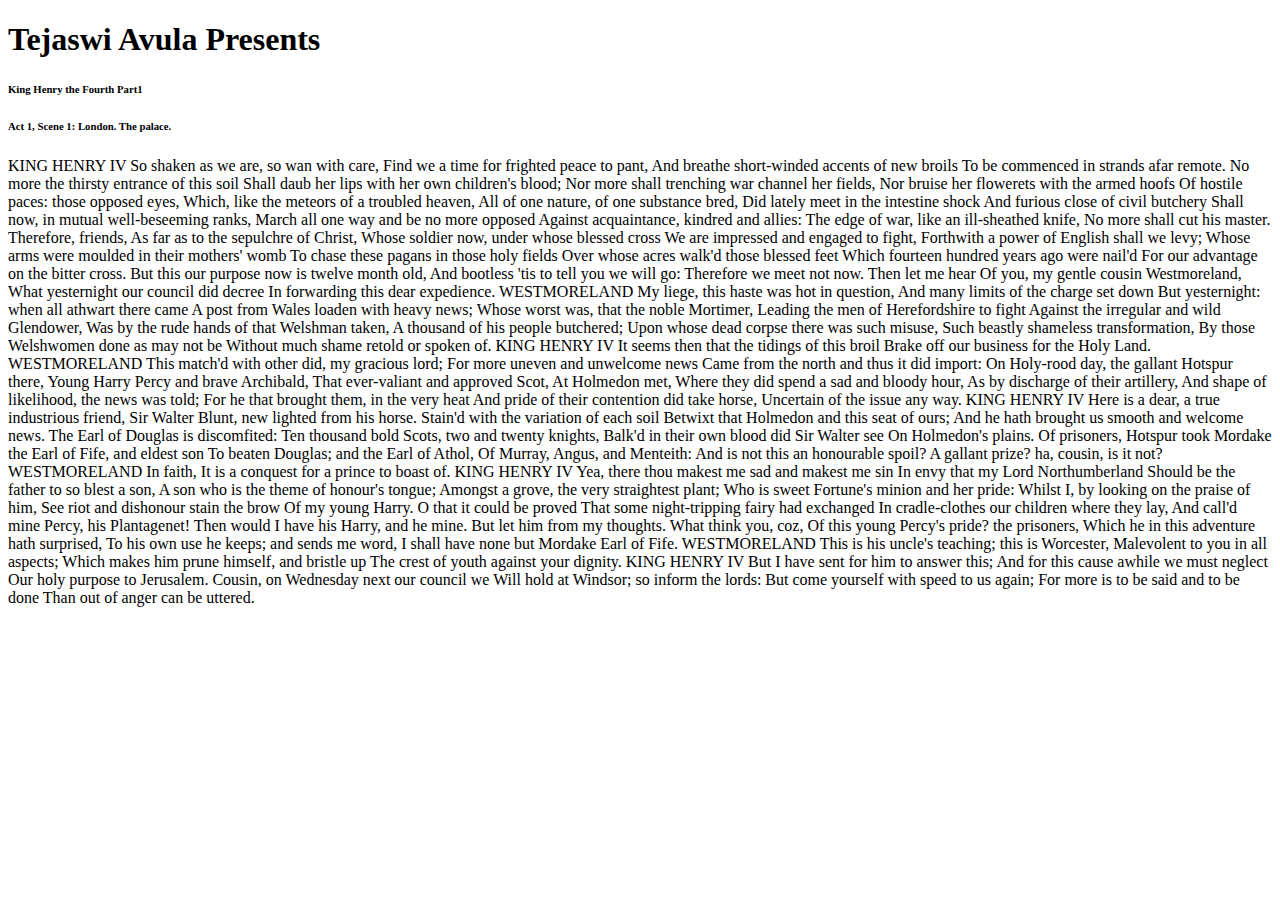
==== index.html @ cb5cdc0b "added part3" ====
<!DOCTYPE html>
<html>
    <head>
        <title>Fourth Assigment</title>
    </head>
    <body>
        <h1>Tejaswi Avula Presents</h1>
        <h6>King Henry the Fourth Part1</h6>
        <h6>Act 1, Scene 1: London. The palace.</h6>
        KING HENRY IV
So shaken as we are, so wan with care,
Find we a time for frighted peace to pant,
And breathe short-winded accents of new broils
To be commenced in strands afar remote.
No more the thirsty entrance of this soil
Shall daub her lips with her own children's blood;
Nor more shall trenching war channel her fields,
Nor bruise her flowerets with the armed hoofs
Of hostile paces: those opposed eyes,
Which, like the meteors of a troubled heaven,
All of one nature, of one substance bred,
Did lately meet in the intestine shock
And furious close of civil butchery
Shall now, in mutual well-beseeming ranks,
March all one way and be no more opposed
Against acquaintance, kindred and allies:
The edge of war, like an ill-sheathed knife,
No more shall cut his master. Therefore, friends,
As far as to the sepulchre of Christ,
Whose soldier now, under whose blessed cross
We are impressed and engaged to fight,
Forthwith a power of English shall we levy;
Whose arms were moulded in their mothers' womb
To chase these pagans in those holy fields
Over whose acres walk'd those blessed feet
Which fourteen hundred years ago were nail'd
For our advantage on the bitter cross.
But this our purpose now is twelve month old,
And bootless 'tis to tell you we will go:
Therefore we meet not now. Then let me hear
Of you, my gentle cousin Westmoreland,
What yesternight our council did decree
In forwarding this dear expedience.
WESTMORELAND
My liege, this haste was hot in question,
And many limits of the charge set down
But yesternight: when all athwart there came
A post from Wales loaden with heavy news;
Whose worst was, that the noble Mortimer,
Leading the men of Herefordshire to fight
Against the irregular and wild Glendower,
Was by the rude hands of that Welshman taken,
A thousand of his people butchered;
Upon whose dead corpse there was such misuse,
Such beastly shameless transformation,
By those Welshwomen done as may not be
Without much shame retold or spoken of.
KING HENRY IV
It seems then that the tidings of this broil
Brake off our business for the Holy Land.
WESTMORELAND
This match'd with other did, my gracious lord;
For more uneven and unwelcome news
Came from the north and thus it did import:
On Holy-rood day, the gallant Hotspur there,
Young Harry Percy and brave Archibald,
That ever-valiant and approved Scot,
At Holmedon met,
Where they did spend a sad and bloody hour,
As by discharge of their artillery,
And shape of likelihood, the news was told;
For he that brought them, in the very heat
And pride of their contention did take horse,
Uncertain of the issue any way.
KING HENRY IV
Here is a dear, a true industrious friend,
Sir Walter Blunt, new lighted from his horse.
Stain'd with the variation of each soil
Betwixt that Holmedon and this seat of ours;
And he hath brought us smooth and welcome news.
The Earl of Douglas is discomfited:
Ten thousand bold Scots, two and twenty knights,
Balk'd in their own blood did Sir Walter see
On Holmedon's plains. Of prisoners, Hotspur took
Mordake the Earl of Fife, and eldest son
To beaten Douglas; and the Earl of Athol,
Of Murray, Angus, and Menteith:
And is not this an honourable spoil?
A gallant prize? ha, cousin, is it not?
WESTMORELAND
In faith,
It is a conquest for a prince to boast of.
KING HENRY IV
Yea, there thou makest me sad and makest me sin
In envy that my Lord Northumberland
Should be the father to so blest a son,
A son who is the theme of honour's tongue;
Amongst a grove, the very straightest plant;
Who is sweet Fortune's minion and her pride:
Whilst I, by looking on the praise of him,
See riot and dishonour stain the brow
Of my young Harry. O that it could be proved
That some night-tripping fairy had exchanged
In cradle-clothes our children where they lay,
And call'd mine Percy, his Plantagenet!
Then would I have his Harry, and he mine.
But let him from my thoughts. What think you, coz,
Of this young Percy's pride? the prisoners,
Which he in this adventure hath surprised,
To his own use he keeps; and sends me word,
I shall have none but Mordake Earl of Fife.
WESTMORELAND
This is his uncle's teaching; this is Worcester,
Malevolent to you in all aspects;
Which makes him prune himself, and bristle up
The crest of youth against your dignity.
KING HENRY IV
But I have sent for him to answer this;
And for this cause awhile we must neglect
Our holy purpose to Jerusalem.
Cousin, on Wednesday next our council we
Will hold at Windsor; so inform the lords:
But come yourself with speed to us again;
For more is to be said and to be done
Than out of anger can be uttered.

</body>
</html>
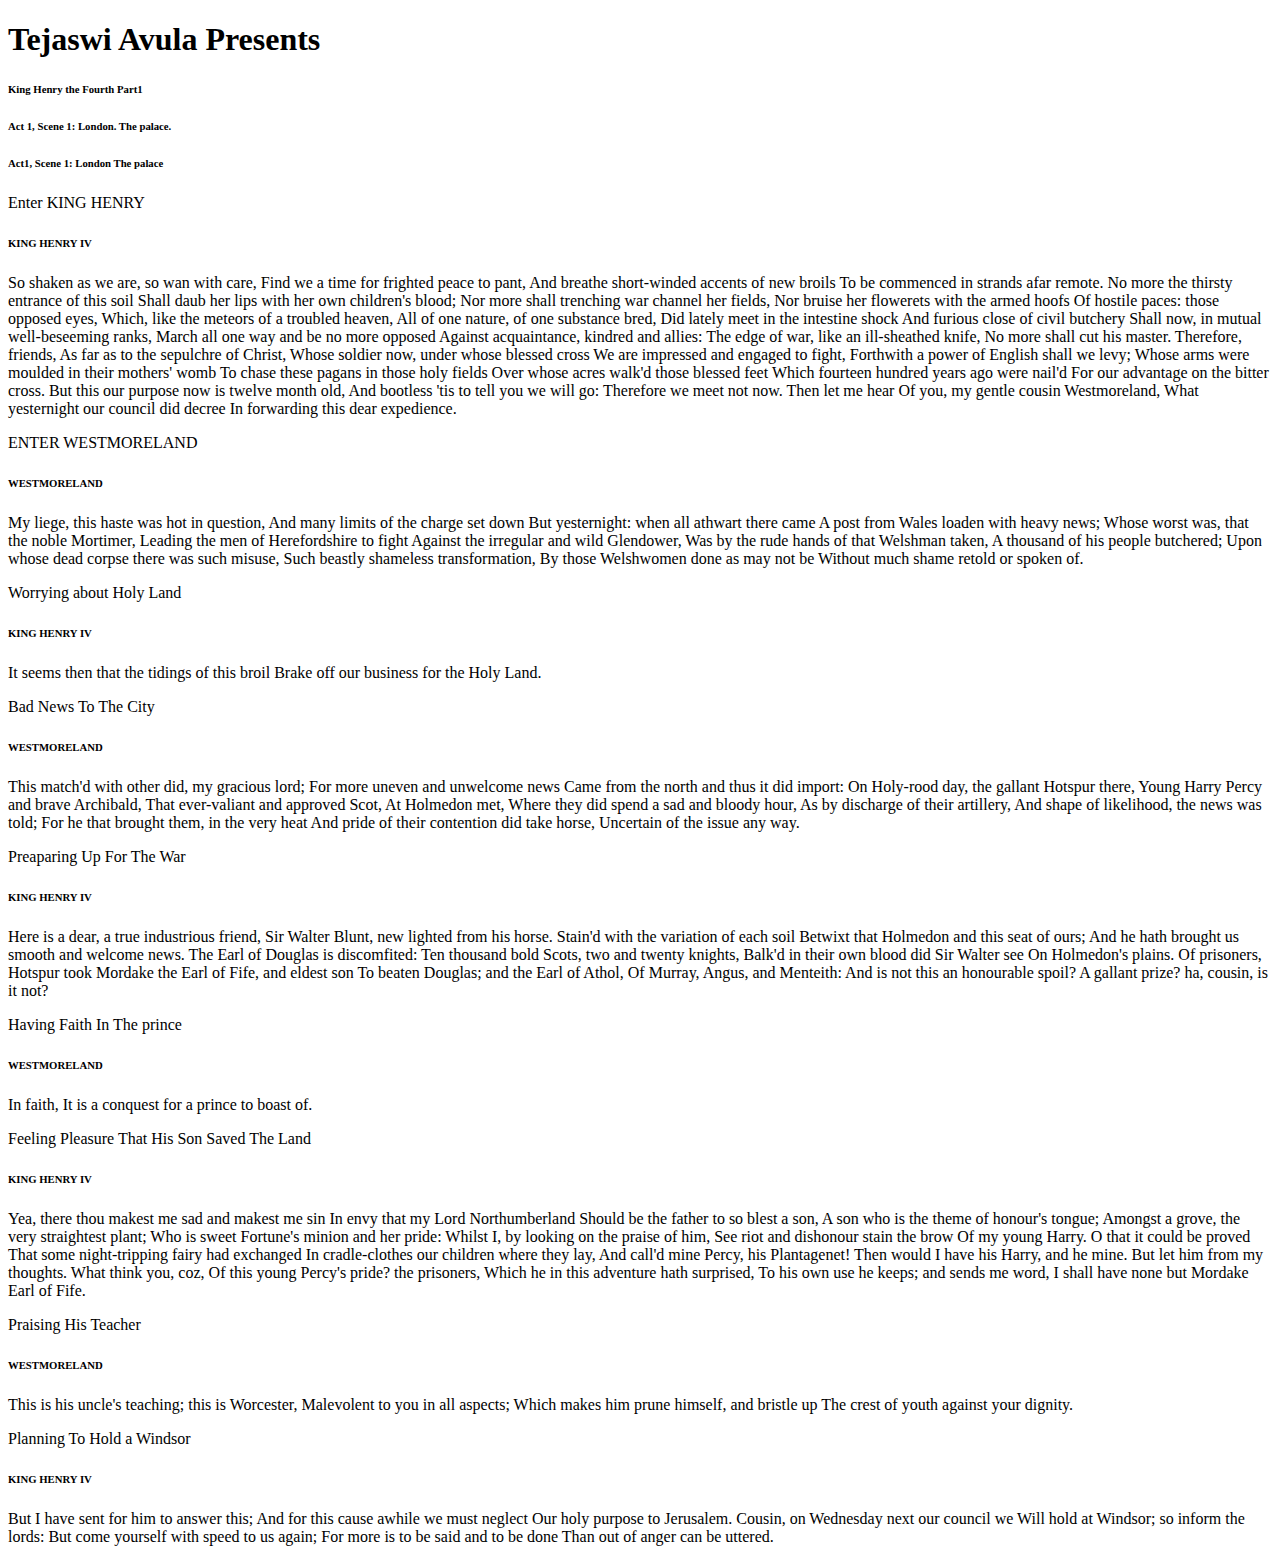
==== commit 2412c613: "added part4" ====
--- a/index.html
+++ b/index.html
@@ -7,8 +7,10 @@
         <h1>Tejaswi Avula Presents</h1>
         <h6>King Henry the Fourth Part1</h6>
         <h6>Act 1, Scene 1: London. The palace.</h6>
-        KING HENRY IV
-So shaken as we are, so wan with care,
+        <h6>Act1, Scene 1: London The palace</h6>
+        <p>Enter KING HENRY</p>
+       <h6> KING HENRY IV</h6>
+<p>So shaken as we are, so wan with care,
 Find we a time for frighted peace to pant,
 And breathe short-winded accents of new broils
 To be commenced in strands afar remote.
@@ -40,9 +42,10 @@
 Therefore we meet not now. Then let me hear
 Of you, my gentle cousin Westmoreland,
 What yesternight our council did decree
-In forwarding this dear expedience.
-WESTMORELAND
-My liege, this haste was hot in question,
+In forwarding this dear expedience.</p>
+<p> ENTER WESTMORELAND</p>
+<h6>WESTMORELAND</h6>
+<p>My liege, this haste was hot in question,
 And many limits of the charge set down
 But yesternight: when all athwart there came
 A post from Wales loaden with heavy news;
@@ -54,12 +57,14 @@
 Upon whose dead corpse there was such misuse,
 Such beastly shameless transformation,
 By those Welshwomen done as may not be
-Without much shame retold or spoken of.
-KING HENRY IV
-It seems then that the tidings of this broil
-Brake off our business for the Holy Land.
-WESTMORELAND
-This match'd with other did, my gracious lord;
+Without much shame retold or spoken of.</p>
+<p>Worrying about Holy Land</p>
+<h6>KING HENRY IV</h6>
+<p>It seems then that the tidings of this broil
+Brake off our business for the Holy Land.</p>
+<p>Bad News To The City</p>
+<h6>WESTMORELAND</h6>
+<p>This match'd with other did, my gracious lord;
 For more uneven and unwelcome news
 Came from the north and thus it did import:
 On Holy-rood day, the gallant Hotspur there,
@@ -71,9 +76,10 @@
 And shape of likelihood, the news was told;
 For he that brought them, in the very heat
 And pride of their contention did take horse,
-Uncertain of the issue any way.
-KING HENRY IV
-Here is a dear, a true industrious friend,
+Uncertain of the issue any way.</p>
+<p>Preaparing Up For The War</p>
+<h6>KING HENRY IV</h6>
+<p>Here is a dear, a true industrious friend,
 Sir Walter Blunt, new lighted from his horse.
 Stain'd with the variation of each soil
 Betwixt that Holmedon and this seat of ours;
@@ -86,12 +92,14 @@
 To beaten Douglas; and the Earl of Athol,
 Of Murray, Angus, and Menteith:
 And is not this an honourable spoil?
-A gallant prize? ha, cousin, is it not?
-WESTMORELAND
-In faith,
-It is a conquest for a prince to boast of.
-KING HENRY IV
-Yea, there thou makest me sad and makest me sin
+A gallant prize? ha, cousin, is it not?</p>
+<p>Having Faith In The prince</p>
+<h6>WESTMORELAND</h6>
+<p>In faith,
+It is a conquest for a prince to boast of.</p>
+<p>Feeling Pleasure That His Son Saved The Land</p>
+<h6>KING HENRY IV</h6>
+<p>Yea, there thou makest me sad and makest me sin
 In envy that my Lord Northumberland
 Should be the father to so blest a son,
 A son who is the theme of honour's tongue;
@@ -108,21 +116,24 @@
 Of this young Percy's pride? the prisoners,
 Which he in this adventure hath surprised,
 To his own use he keeps; and sends me word,
-I shall have none but Mordake Earl of Fife.
-WESTMORELAND
-This is his uncle's teaching; this is Worcester,
+I shall have none but Mordake Earl of Fife.</p>
+<p>Praising His Teacher</p>
+<h6>WESTMORELAND</h6>
+<p>This is his uncle's teaching; this is Worcester,
 Malevolent to you in all aspects;
 Which makes him prune himself, and bristle up
-The crest of youth against your dignity.
-KING HENRY IV
-But I have sent for him to answer this;
+The crest of youth against your dignity.</p>
+<p>Planning To Hold a Windsor</p>
+<h6>KING HENRY IV</h6>
+<p>But I have sent for him to answer this;
 And for this cause awhile we must neglect
 Our holy purpose to Jerusalem.
 Cousin, on Wednesday next our council we
 Will hold at Windsor; so inform the lords:
 But come yourself with speed to us again;
 For more is to be said and to be done
-Than out of anger can be uttered.
+Than out of anger can be uttered.</p>
+
 
 </body>
 </html>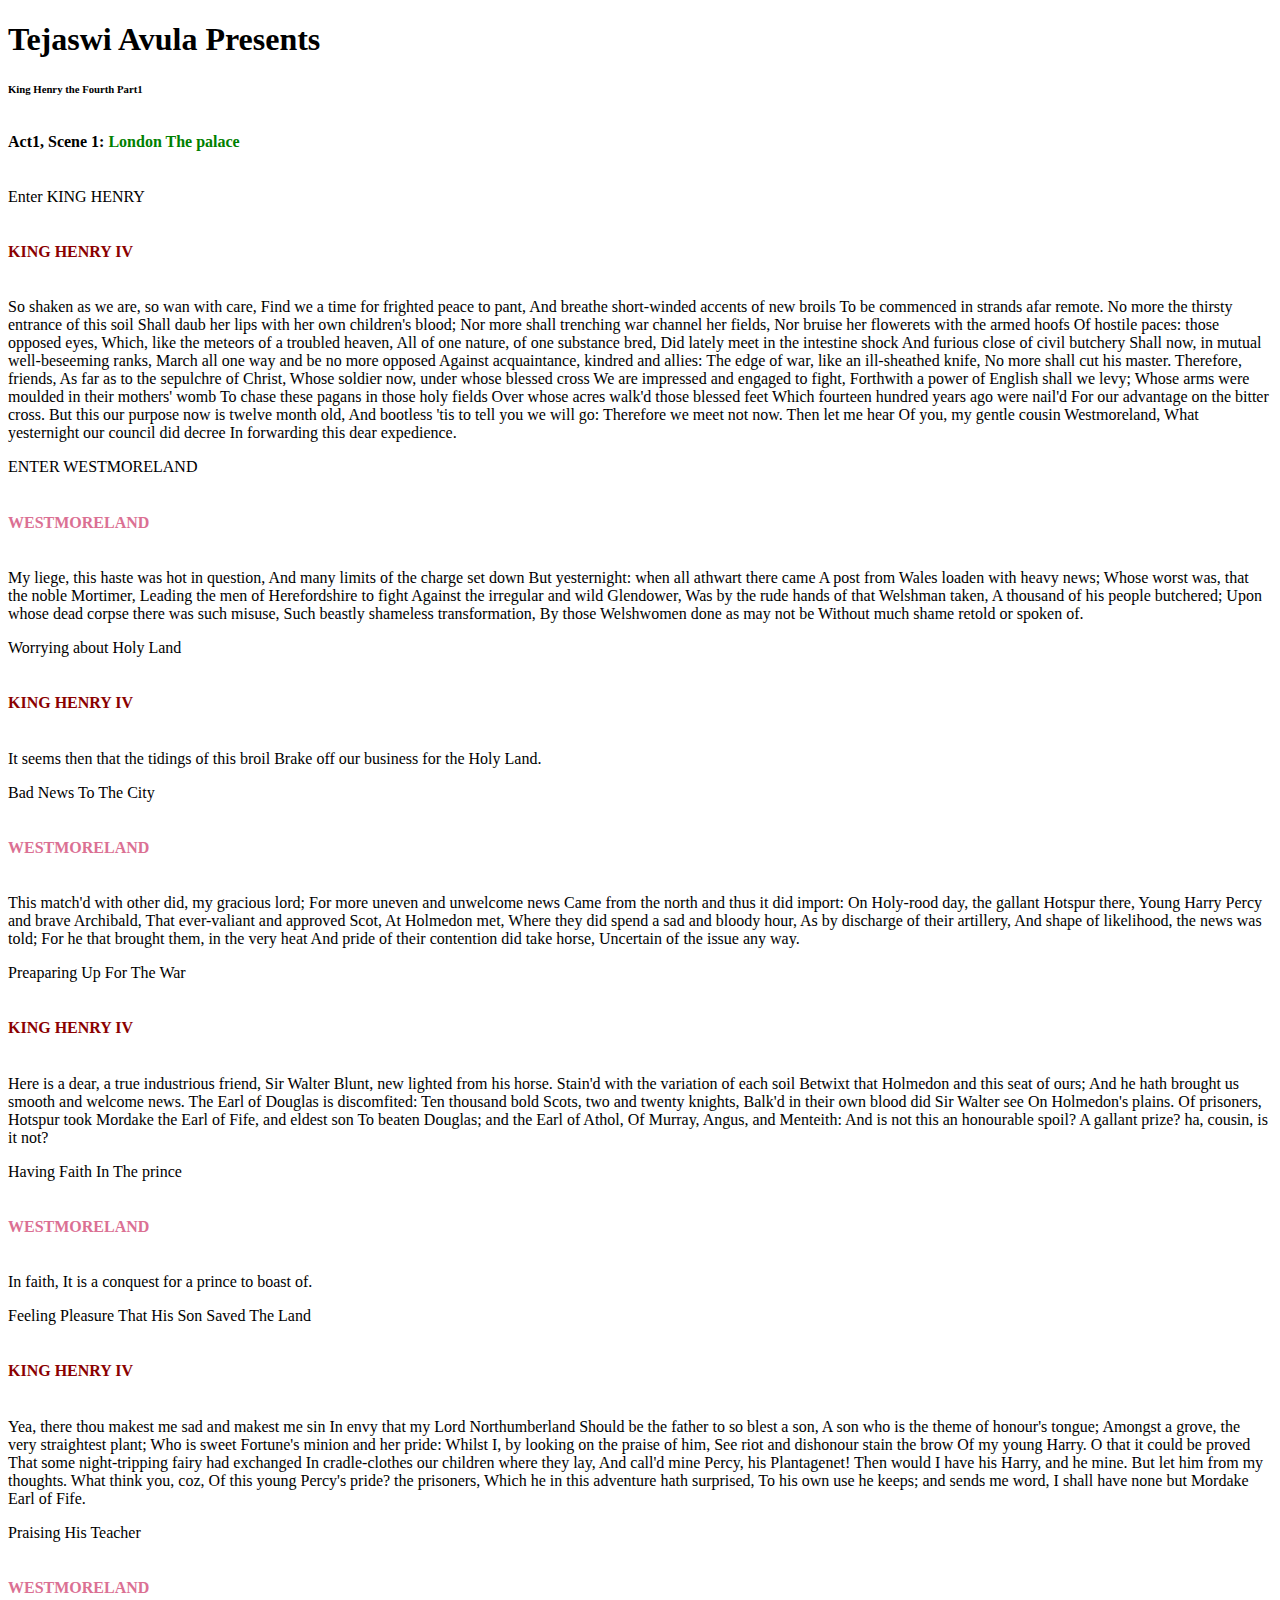
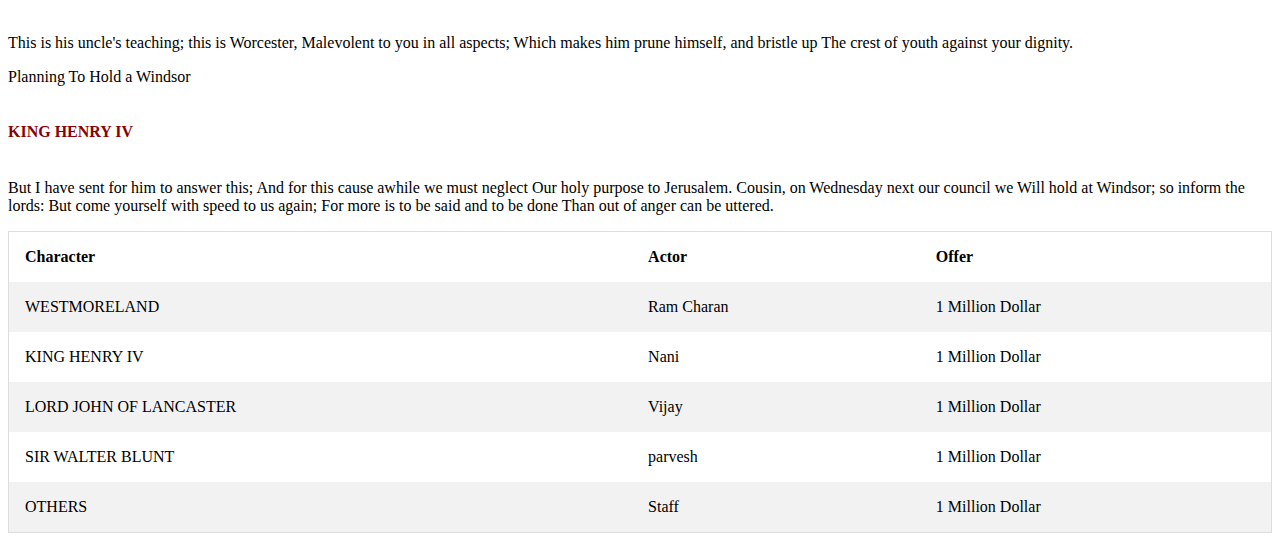
==== commit 16a8a369: "added tables" ====
--- a/index.html
+++ b/index.html
@@ -1,15 +1,15 @@
 <!DOCTYPE html>
 <html>
     <head>
+        <link rel="stylesheet" href="shakespeare.css">
         <title>Fourth Assigment</title>
     </head>
     <body>
         <h1>Tejaswi Avula Presents</h1>
         <h6>King Henry the Fourth Part1</h6>
-        <h6>Act 1, Scene 1: London. The palace.</h6>
-        <h6>Act1, Scene 1: London The palace</h6>
-        <p>Enter KING HENRY</p>
-       <h6> KING HENRY IV</h6>
+        <h6 id="heading">Act1, Scene 1: <span id="act" >London The palace</span></h6>
+        <p class="hover stage direction">Enter KING HENRY</p>
+       <h6 class="kinghenryIV"> KING HENRY IV</h6>
 <p>So shaken as we are, so wan with care,
 Find we a time for frighted peace to pant,
 And breathe short-winded accents of new broils
@@ -43,8 +43,8 @@
 Of you, my gentle cousin Westmoreland,
 What yesternight our council did decree
 In forwarding this dear expedience.</p>
-<p> ENTER WESTMORELAND</p>
-<h6>WESTMORELAND</h6>
+<p class="hover stage direction"> ENTER WESTMORELAND</p>
+<h6 class="westmoreland">WESTMORELAND</h6>
 <p>My liege, this haste was hot in question,
 And many limits of the charge set down
 But yesternight: when all athwart there came
@@ -58,12 +58,12 @@
 Such beastly shameless transformation,
 By those Welshwomen done as may not be
 Without much shame retold or spoken of.</p>
-<p>Worrying about Holy Land</p>
-<h6>KING HENRY IV</h6>
+<p class="hover stage direction">Worrying about Holy Land</p>
+<h6 class="kinghenryIV">KING HENRY IV</h6>
 <p>It seems then that the tidings of this broil
 Brake off our business for the Holy Land.</p>
-<p>Bad News To The City</p>
-<h6>WESTMORELAND</h6>
+<p class="hover stage direction">Bad News To The City</p>
+<h6 class="westmoreland">WESTMORELAND</h6>
 <p>This match'd with other did, my gracious lord;
 For more uneven and unwelcome news
 Came from the north and thus it did import:
@@ -77,8 +77,8 @@
 For he that brought them, in the very heat
 And pride of their contention did take horse,
 Uncertain of the issue any way.</p>
-<p>Preaparing Up For The War</p>
-<h6>KING HENRY IV</h6>
+<p class="hover stage direction">Preaparing Up For The War</p>
+<h6 class="kinghenryIV">KING HENRY IV</h6>
 <p>Here is a dear, a true industrious friend,
 Sir Walter Blunt, new lighted from his horse.
 Stain'd with the variation of each soil
@@ -93,12 +93,12 @@
 Of Murray, Angus, and Menteith:
 And is not this an honourable spoil?
 A gallant prize? ha, cousin, is it not?</p>
-<p>Having Faith In The prince</p>
-<h6>WESTMORELAND</h6>
+<p class="hover stage direction">Having Faith In The prince</p>
+<h6 class="westmoreland">WESTMORELAND</h6>
 <p>In faith,
 It is a conquest for a prince to boast of.</p>
-<p>Feeling Pleasure That His Son Saved The Land</p>
-<h6>KING HENRY IV</h6>
+<p class="hover stage direction">Feeling Pleasure That His Son Saved The Land</p>
+<h6 class="kinghenryIV">KING HENRY IV</h6>
 <p>Yea, there thou makest me sad and makest me sin
 In envy that my Lord Northumberland
 Should be the father to so blest a son,
@@ -117,14 +117,14 @@
 Which he in this adventure hath surprised,
 To his own use he keeps; and sends me word,
 I shall have none but Mordake Earl of Fife.</p>
-<p>Praising His Teacher</p>
-<h6>WESTMORELAND</h6>
+<p class="hover stage direction">Praising His Teacher</p>
+<h6 class="westmoreland">WESTMORELAND</h6>
 <p>This is his uncle's teaching; this is Worcester,
 Malevolent to you in all aspects;
 Which makes him prune himself, and bristle up
 The crest of youth against your dignity.</p>
-<p>Planning To Hold a Windsor</p>
-<h6>KING HENRY IV</h6>
+<p class="hover stage direction">Planning To Hold a Windsor</p>
+<h6 class="kinghenryIV">KING HENRY IV</h6>
 <p>But I have sent for him to answer this;
 And for this cause awhile we must neglect
 Our holy purpose to Jerusalem.
@@ -133,6 +133,39 @@
 But come yourself with speed to us again;
 For more is to be said and to be done
 Than out of anger can be uttered.</p>
+<table>
+    <tr>
+        <th>Character</th>
+        <th>Actor</th>
+        <th>Offer</th>
+    </tr>
+    <tr>
+        <td>WESTMORELAND</td>
+        <td>Ram Charan</td>
+        <td>1 Million Dollar</td>
+     </tr>
+<tr>
+    <td>KING HENRY IV</td>
+    <td>Nani</td>
+    <td>1 Million Dollar</td>
+</tr>
+<tr>
+    <td>LORD JOHN OF LANCASTER</td>
+    <td>Vijay</td>
+    <td>1 Million Dollar</td>
+</tr>
+<tr>
+    <td>SIR WALTER BLUNT</td>
+    <td>parvesh</td>
+    <td>1 Million Dollar</td>
+</tr>
+<tr>
+    <td> OTHERS</td>
+    <td>Staff</td>
+    <td>1 Million Dollar</td>
+</tr>
+</table>
+
 
 
 </body>
--- a/shakespeare.css
+++ b/shakespeare.css
@@ -0,0 +1,51 @@
+.kinghenryIV{
+    color:#8B0000;
+    font-family:'Times New Roman', Times, serif;
+    font-size: medium;
+    
+}
+.westmoreland{
+    color:PaleVioletRed;
+    font-family:'Times New Roman', Times, serif;
+    font-size: medium;
+}
+p{
+    color:black;
+    font-family:'Times New Roman', Times, serif;
+    font-size: medium;
+}
+.stage:hover:hover {
+    font-family:'Times New Roman', Times, serif;
+    font-size: medium;
+    background-color: blanchedalmond;
+    color:blue;
+    font-style: italic;
+    
+
+}
+#act {
+    color:green;
+    font-family:'Times New Roman', Times, serif;
+    font-size: medium;
+}
+#heading{
+    color:black;
+    font-family:'Times New Roman', Times, serif;
+    font-size: medium;
+    
+}
+table {
+    border-collapse: collapse;
+    border-spacing: 0;
+    width: 100%;
+    border: 1px solid #ddd;
+  }
+  
+  th, td {
+    text-align: left;
+    padding: 16px;
+  }
+  
+  tr:nth-child(even) {
+    background-color: #f2f2f2;
+  }
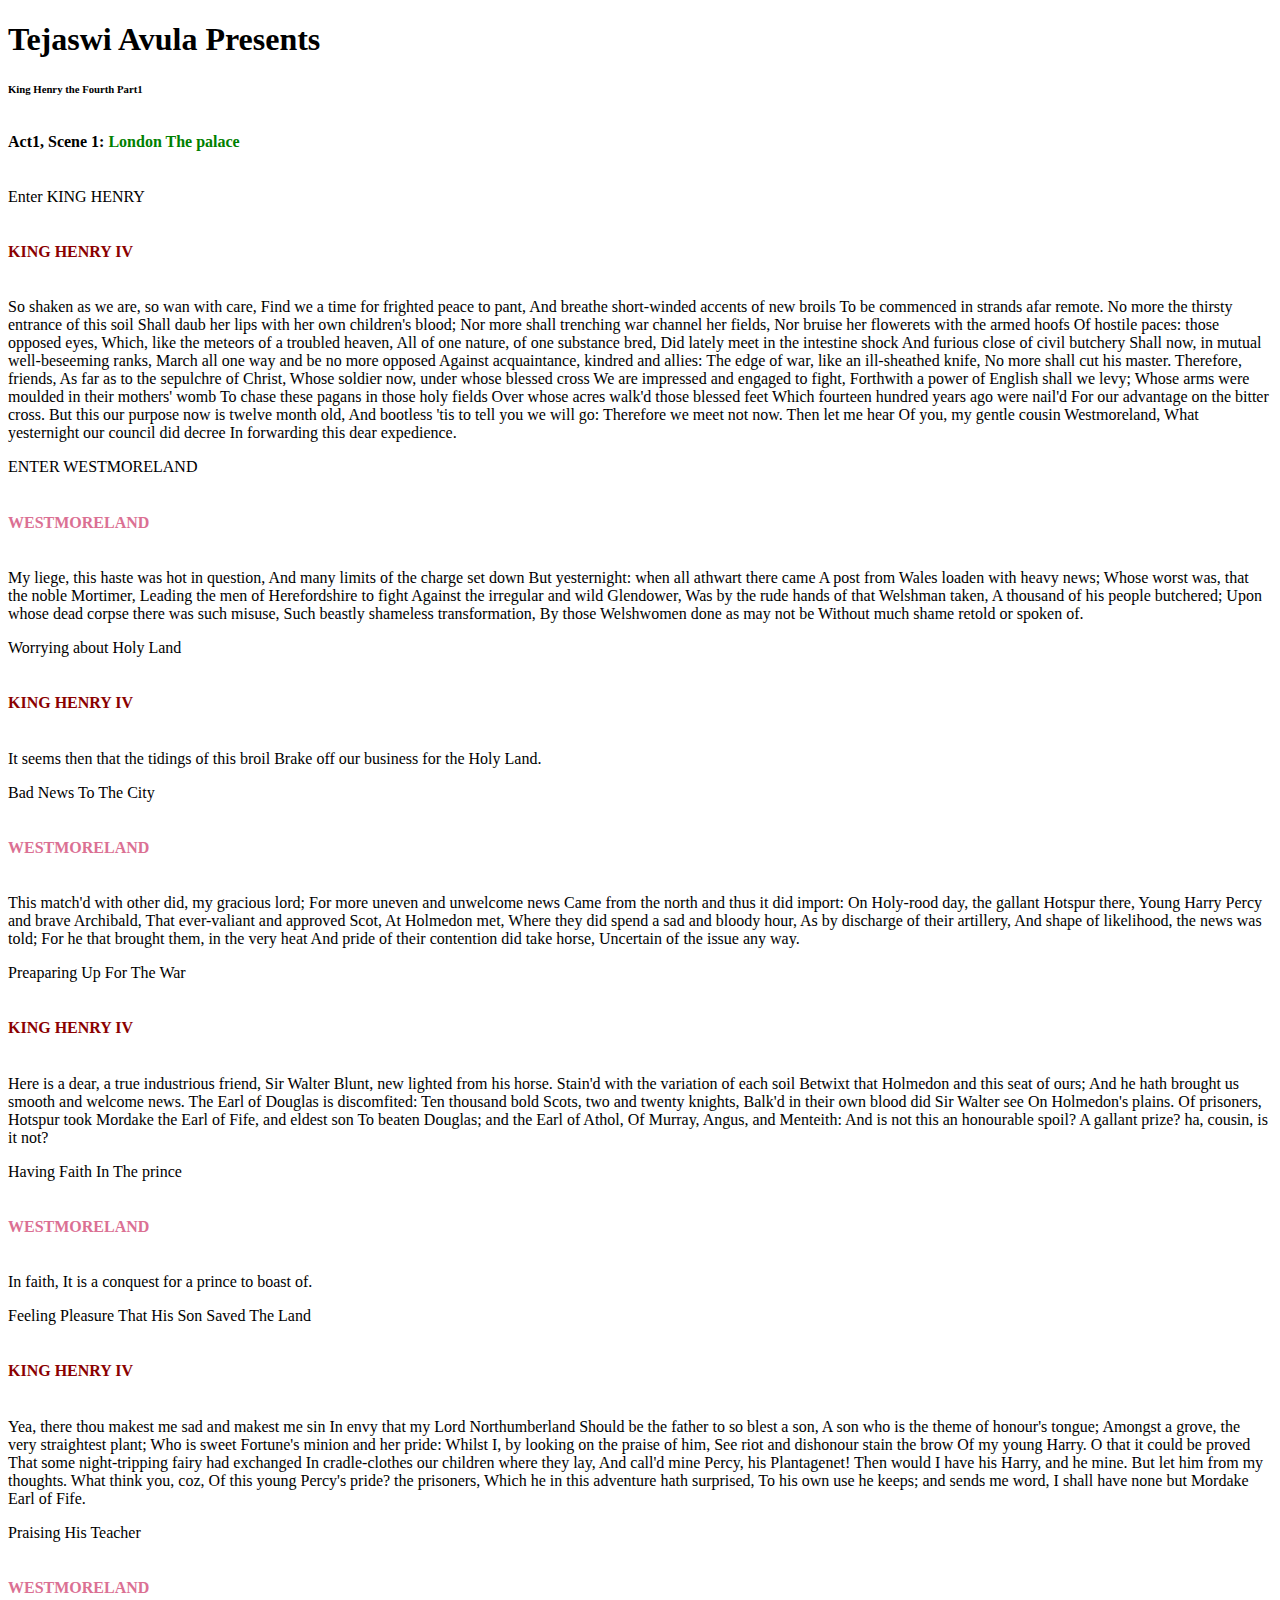
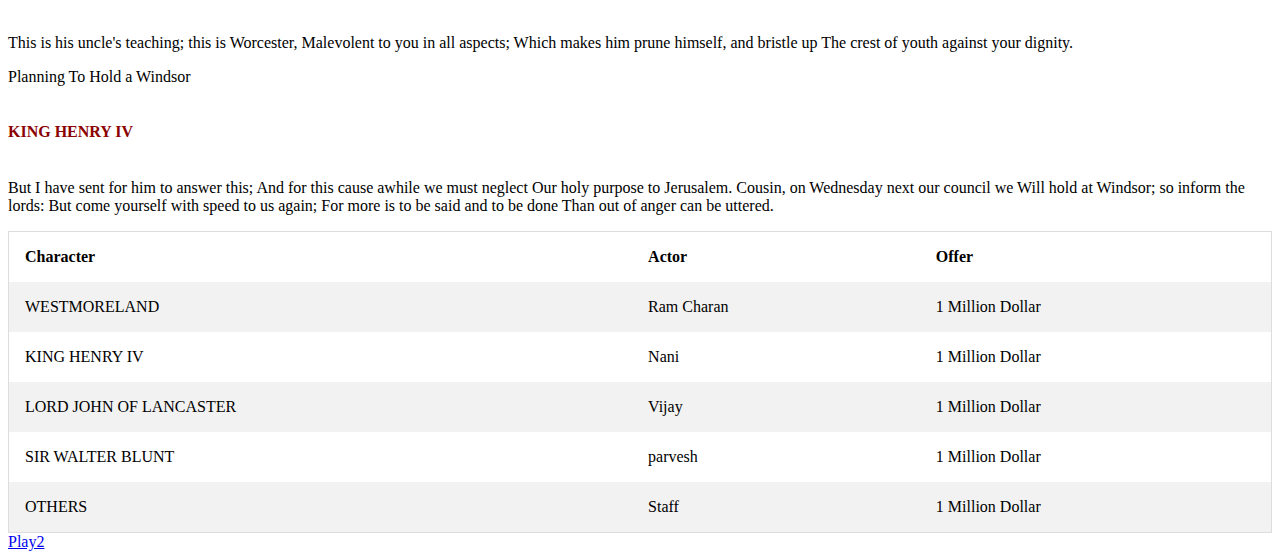
==== commit c4633157: "added play2" ====
--- a/index.html
+++ b/index.html
@@ -165,7 +165,7 @@
     <td>1 Million Dollar</td>
 </tr>
 </table>
-
+<a href="play2.html">Play2</a>
 
 
 </body>
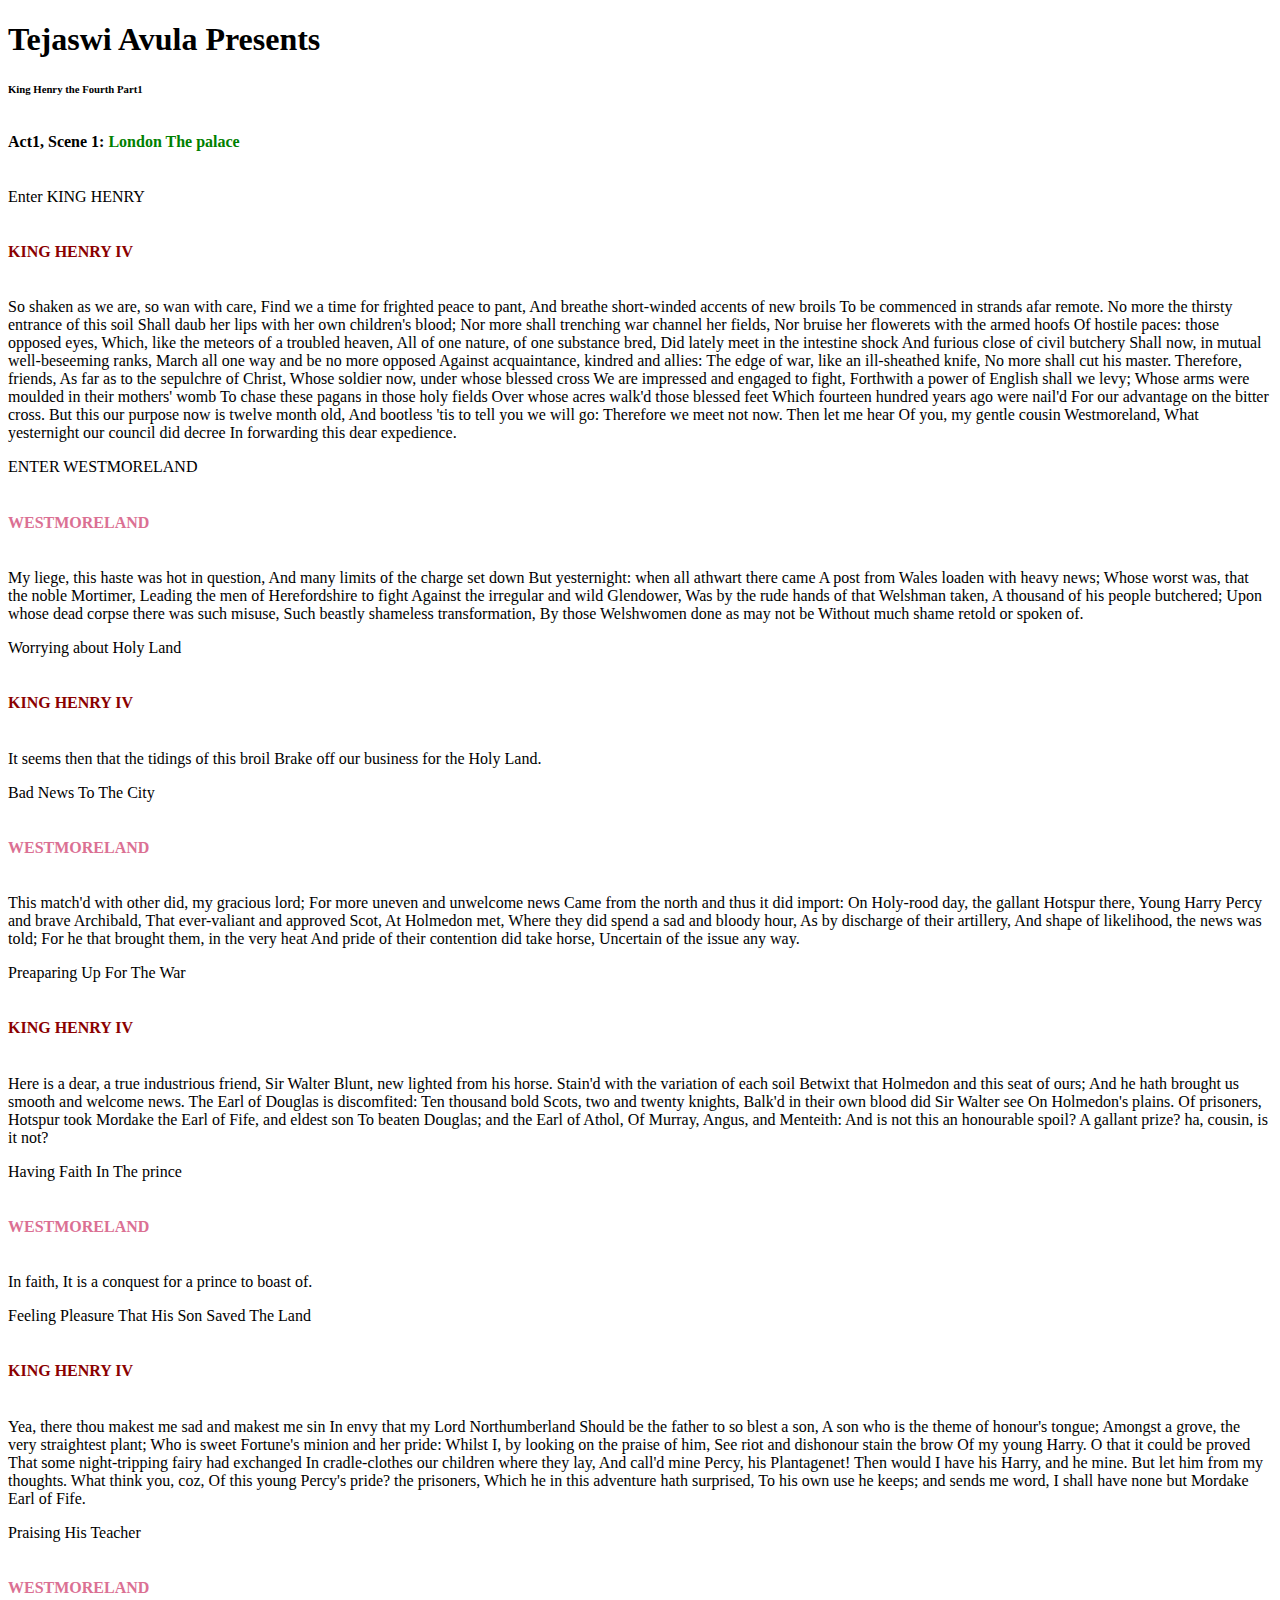
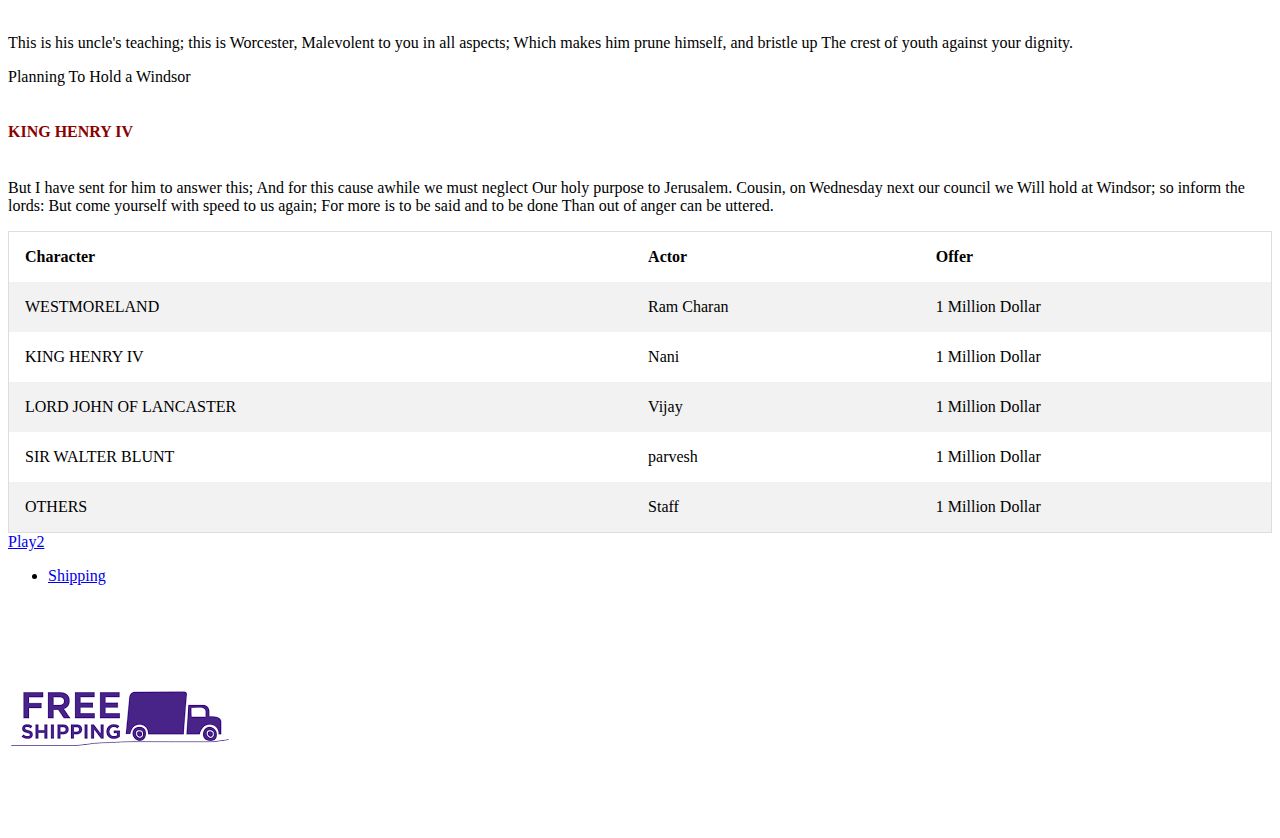
==== commit 09b3677a: "added bonus" ====
--- a/index.html
+++ b/index.html
@@ -166,6 +166,15 @@
 </tr>
 </table>
 <a href="play2.html">Play2</a>
+<!--BONUS-->
+<ul class=“bar”>
+    <li> 
+        <a href=“index.html”>Shipping</a>
+        
+     </li>
+    
+    </ul>
+    <img src= "shipping.png">
 
 
 </body>
--- a/shakespeare.css
+++ b/shakespeare.css
@@ -20,7 +20,9 @@
     background-color: blanchedalmond;
     color:blue;
     font-style: italic;
-    
+    text-shadow:-1px -2px  0px pink;
+    border: solid 1px black;
+
 
 }
 #act {
